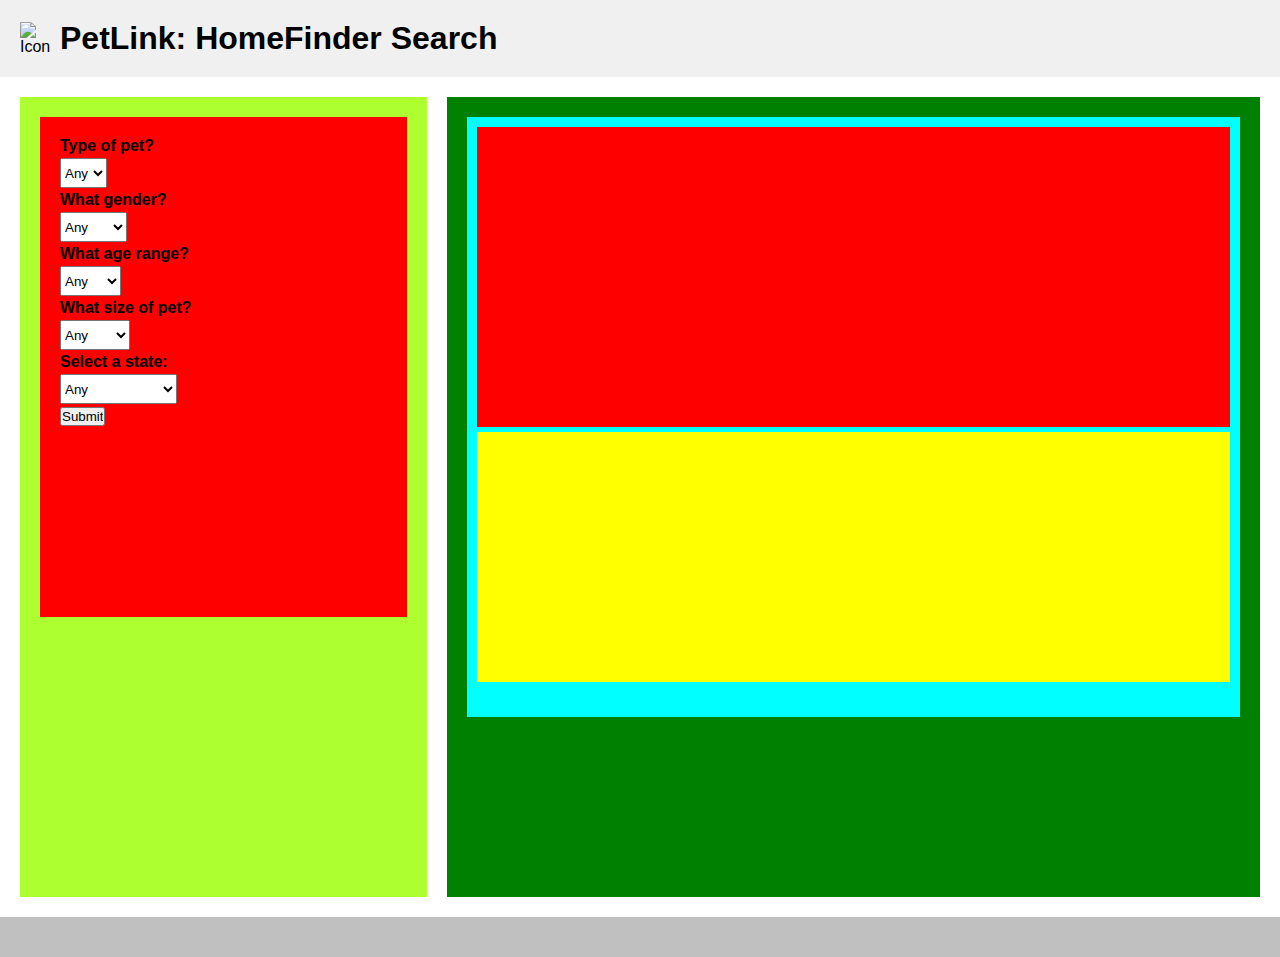
==== FormPage.html @ 93237697 "Updated formStyle and formPage.html with new styles" ====
<!DOCTYPE html>
<html lang="en">
<head>
    <meta charset="UTF-8">
    <meta name="viewport" content="width=device-width, initial-scale=1.0">
    <link rel="stylesheet" href="styleForm.css" />
    <script defer src="api_ID.js"></script>
    <script defer src="main.js"></script>
    <title>PetLink: HomeFinder Search</title>
</head>
<body>
    <header>
        <img src="path_to_your_icon.png" alt="Icon" class="icon">
        <h1>PetLink: HomeFinder Search</h1>
    </header>

    <main>
        <section class="large-section">
            <!-- Form Section -->
            <div class="form-section">
                <form id="petSearchForm">
                    <label for="petType">Type of pet?</label>
                    <select id="petType" name="petType">
                        <option value="">Any</option>
                        <option value="Dog">Dog</option>
                        <option value="Cat">Cat</option>
                        <option value="Bird">Bird</option>
                        <!-- Other pet types -->
                    </select>
            
                    <label for="gender">What gender?</label>
                    <select id="gender" name="gender">
                        <option value="">Any</option>
                        <option value="Male">Male</option>
                        <option value="Female">Female</option>
                    </select>
            
                    <label for="ageRange">What age range?</label>
                    <select id="ageRange" name="ageRange">
                        <option value="">Any</option>
                        <option value="Baby">Baby</option>
                        <option value="Young">Young</option>
                        <option value="Adult">Adult</option>
                        <option value="Senior">Senior</option>
                    </select>
            
                    <label for="petSize">What size of pet?</label>
                    <select id="petSize" name="petSize">
                        <option value="">Any</option>
                        <option value="Small">Small</option>
                        <option value="Medium">Medium</option>
                        <option value="Large">Large</option>
                        <option value="xlarge">xlarge</option>
                    </select>

                    <label for="petState">Select a state:</label>
                    <select id="petState" name="petState">
                        <option value="">Any</option>
                        <option value="AL">Alabama</option>
                        <option value="AK">Alaska</option>
                        <option value="AZ">Arizona</option>
                        <option value="AR">Arkansas</option>
                        <option value="CA">California</option>
                        <option value="CO">Colorado</option>
                        <option value="CT">Connecticut</option>
                        <option value="DE">Delaware</option>
                        <option value="FL">Florida</option>
                        <option value="GA">Georgia</option>
                        <option value="HI">Hawaii</option>
                        <option value="ID">Idaho</option>
                        <option value="IL">Illinois</option>
                        <option value="IN">Indiana</option>
                        <option value="IA">Iowa</option>
                        <option value="KS">Kansas</option>
                        <option value="KY">Kentucky</option>
                        <option value="LA">Louisiana</option>
                        <option value="ME">Maine</option>
                        <option value="MD">Maryland</option>
                        <option value="MA">Massachusetts</option>
                        <option value="MI">Michigan</option>
                        <option value="MN">Minnesota</option>
                        <option value="MS">Mississippi</option>
                        <option value="MO">Missouri</option>
                        <option value="MT">Montana</option>
                        <option value="NE">Nebraska</option>
                        <option value="NV">Nevada</option>
                        <option value="NH">New Hampshire</option>
                        <option value="NJ">New Jersey</option>
                        <option value="NM">New Mexico</option>
                        <option value="NY">New York</option>
                        <option value="NC">North Carolina</option>
                        <option value="ND">North Dakota</option>
                        <option value="OH">Ohio</option>
                        <option value="OK">Oklahoma</option>
                        <option value="OR">Oregon</option>
                        <option value="PA">Pennsylvania</option>
                        <option value="RI">Rhode Island</option>
                        <option value="SC">South Carolina</option>
                        <option value="SD">South Dakota</option>
                        <option value="TN">Tennessee</option>
                        <option value="TX">Texas</option>
                        <option value="UT">Utah</option>
                        <option value="VT">Vermont</option>
                        <option value="VA">Virginia</option>
                        <option value="WA">Washington</option>
                        <option value="WV">West Virginia</option>
                        <option value="WI">Wisconsin</option>
                        <option value="WY">Wyoming</option>
                    </select>
            
                    <input type="submit" value="Submit">
                </form>
            </div>
            
        </section>

        <section class="pet-data-section">
            <!-- Pet Data Section -->
            <div class="pet-data">
                <!-- Pet data goes here -->
                <div class="pet-description">

                </div>
                <div class="pet-list">

                </div>
            </div>

        </section>
        

    </main>

    <footer>
        <!-- Contact Section -->
        <section class="contact-section"></section>
    </footer>
</body>
</html>
---- styleForm.css ----
/* Reset default margin and padding */
* {
    margin: 0;
    padding: 0;
    box-sizing: border-box;
}

/* Body styles */
body {
    font-family: Arial, sans-serif;
}

/* Header styles */
header {
    display: flex;
    align-items: center;
    justify-content: flex-start;
    padding: 20px;
    background-color: #f0f0f0;
}

.icon {
    width: 30px; 
    height: auto;
    margin-right: 10px;
}

/* Main layout styles */
main {
    display: grid;
    grid-template-columns: 1fr 2fr;
    gap: 20px;
    padding: 20px;
}

.large-section {
    background-color: greenyellow;
    height: 800px;
    padding: 20px;
}

/* Form layout styles */
.form-section {
    /* Style the form section later */
    height: 500px;
    max-width: 400px;
    background-color: red;
    display: flex;
    flex-direction: column; /* Display form elements in a column */
    gap: 15px; /* Add some space between form elements */
    padding: 20px; /* Add padding for better readability */
}

label {
    font-weight: bold; 
}

.pet-data-section {
    height: 1fr;
    background-color: green;
    padding: 20px;
}

.pet-data{
    height: 600px;
    background-color: aqua;
    padding: 5px;
    
}
.pet-description{
    height: 300px;
    background-color: red;
    margin: 5px;
}

.pet-list{
    height: 250px;
    background-color: yellow;
    margin: 5px; 
    overflow-y: auto;
}


aside {
    display: flex;
    flex-direction: column;
}


select {
    height: 30px;
    display: block;
    margin: 3px 0px;
    max-height: 150px; 
}


  
/* Footer styles */
footer {
    background-color: #c0c0c0;
    padding: 20px;
}
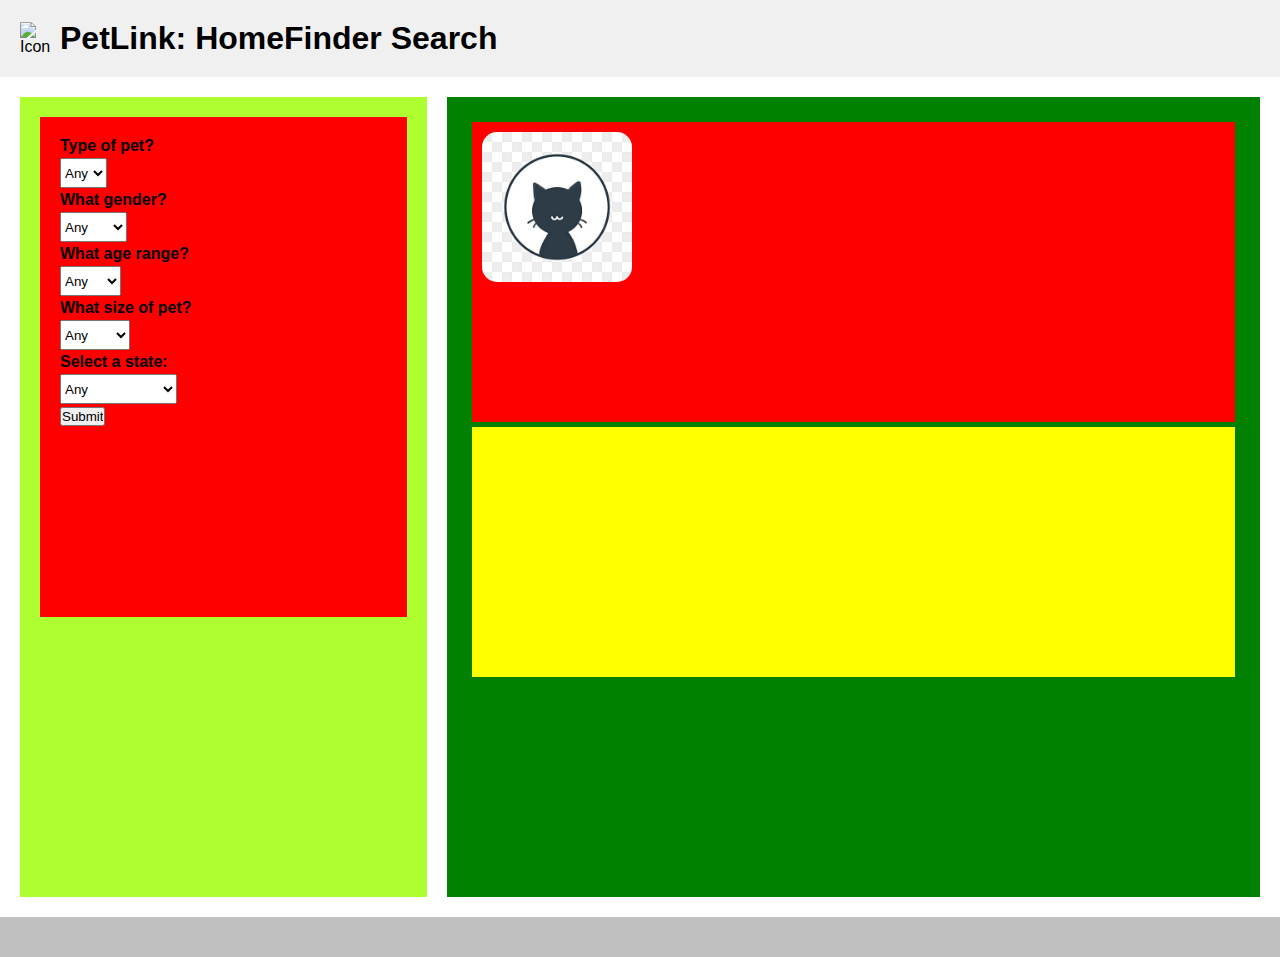
==== commit 6cc655ef: "Updated formPage.html and styleForm.css added a defualt img to form" ====
--- a/FormPage.html
+++ b/FormPage.html
@@ -116,16 +116,13 @@
 
         <section class="pet-data-section">
             <!-- Pet Data Section -->
-            <div class="pet-data">
-                <!-- Pet data goes here -->
-                <div class="pet-description">
+            <!-- Pet data goes here -->
+            <div class="pet-description">
+                <img class="selectedPetImg" src="./assets/img/defaultImg.jpeg" alt="Defualt pet img">
+            </div>
+            <div class="pet-list">
 
-                </div>
-                <div class="pet-list">
-
-                </div>
             </div>
-
         </section>
         
 
--- a/styleForm.css
+++ b/styleForm.css
@@ -80,6 +80,15 @@
     overflow-y: auto;
 }
 
+.selectedPetImg {
+    border: 5px;
+    background-color: #c0c0c0;
+    border-radius: 10%;
+    max-height: 150px;
+    max-width: 100%;
+    margin-top: 10px;
+    margin-left: 10px;
+  }
 
 aside {
     display: flex;
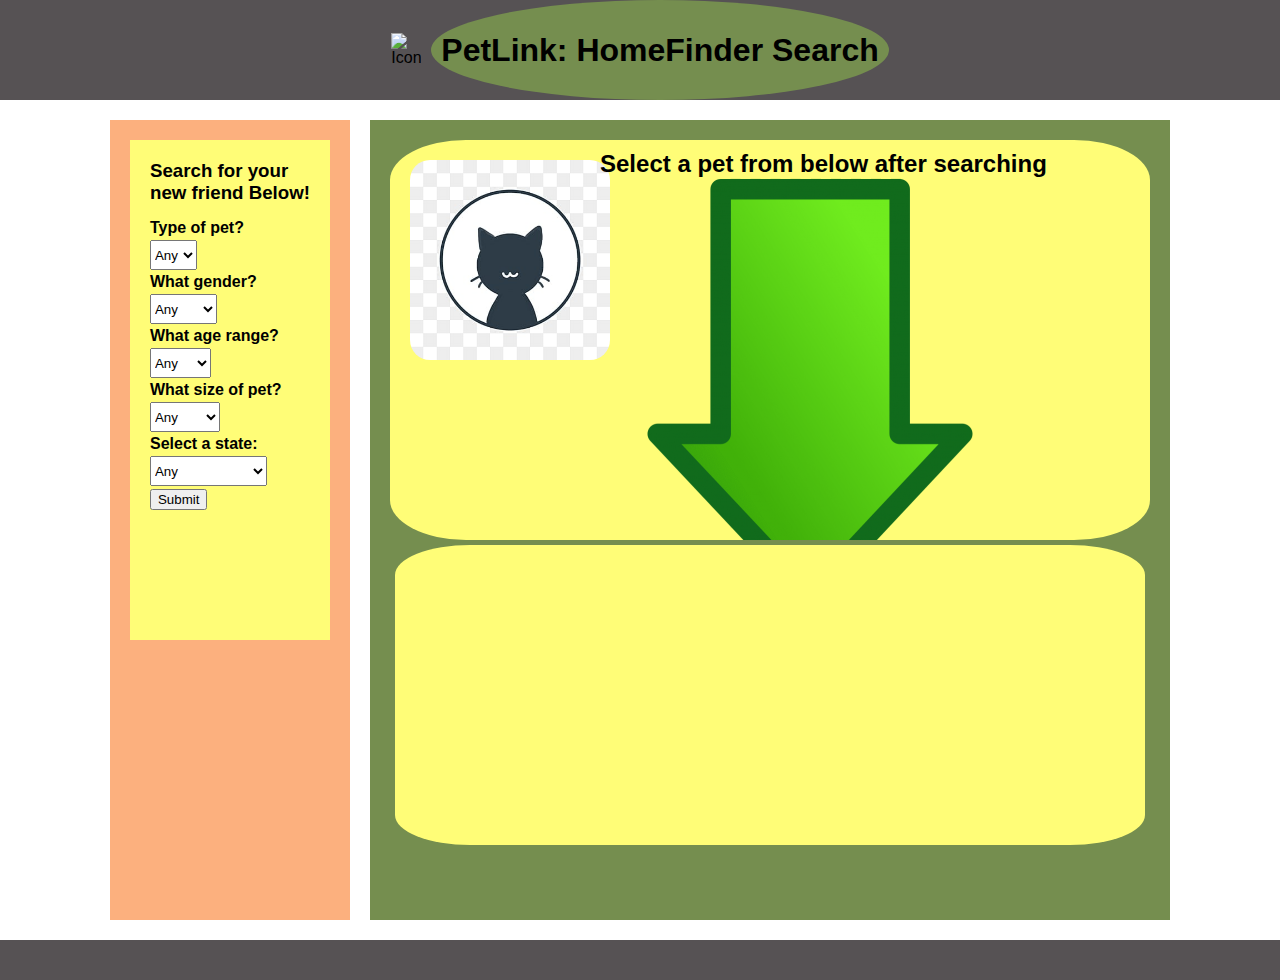
==== commit 8d3538d3: "Updated forPage.html and styleForcm.css with a starting defualt img and header as well as media quer" ====
--- a/FormPage.html
+++ b/FormPage.html
@@ -18,6 +18,7 @@
         <section class="large-section">
             <!-- Form Section -->
             <div class="form-section">
+                <h3>Search for your<br>new friend Below!</h3>
                 <form id="petSearchForm">
                     <label for="petType">Type of pet?</label>
                     <select id="petType" name="petType">
@@ -118,7 +119,13 @@
             <!-- Pet Data Section -->
             <!-- Pet data goes here -->
             <div class="pet-description">
-                <img class="selectedPetImg" src="./assets/img/defaultImg.jpeg" alt="Defualt pet img">
+                <div class = descImg>
+                    <img class="selectedPetImg" src="./assets/img/defaultImg.jpeg" alt="Defualt pet img">
+                </div>
+                <div class="temp-desc">
+                    <h2 class =selectAPetHeading>Select a pet from below after searching</h2>
+                    <img class = "arrowImg" src="./assets/img/greenPointingDownEdit.png" alt="Green arrow pointing down">
+                </div>
             </div>
             <div class="pet-list">
 
--- a/styleForm.css
+++ b/styleForm.css
@@ -1,9 +1,17 @@
-/* Reset default margin and padding */
+/* Reset default margins */
 * {
     margin: 0;
-    padding: 0;
     box-sizing: border-box;
 }
+
+/* CSS HEX */
+:root {
+    --davys-gray: #565254ff;
+    --icterine: #fffd77ff;
+    --moss-green: #758e4fff;
+    --sandy-brown: #fcb07eff;
+    --aquamarine: #a1fcdfff;
+  }
 
 /* Body styles */
 body {
@@ -14,9 +22,18 @@
 header {
     display: flex;
     align-items: center;
-    justify-content: flex-start;
+    justify-content: center;
     padding: 20px;
-    background-color: #f0f0f0;
+    background-color: var(--davys-gray);
+    height: 100px;
+}
+header h1{
+    background-color: var(--moss-green);
+    border-radius: 50%;
+    height: 100px;
+    display: flex;
+    align-items: center;
+    padding: 10px;
 }
 
 .icon {
@@ -27,16 +44,21 @@
 
 /* Main layout styles */
 main {
-    display: grid;
+    display: flex;
     grid-template-columns: 1fr 2fr;
     gap: 20px;
     padding: 20px;
+    justify-content: center;
+    flex-direction: row;
+    align-items: flex-start;
+    background-color: var(-);
 }
 
 .large-section {
-    background-color: greenyellow;
+    background-color: var(--sandy-brown);
     height: 800px;
     padding: 20px;
+    max-width: 300px;
 }
 
 /* Form layout styles */
@@ -44,7 +66,8 @@
     /* Style the form section later */
     height: 500px;
     max-width: 400px;
-    background-color: red;
+    min-width: 180px;
+    background-color: var(--icterine);
     display: flex;
     flex-direction: column; /* Display form elements in a column */
     gap: 15px; /* Add some space between form elements */
@@ -56,39 +79,59 @@
 }
 
 .pet-data-section {
-    height: 1fr;
-    background-color: green;
+    height: 800px;
+    width: 800px;
+    min-width: 360px;
+    background-color: var(--moss-green);
+    padding: 20px;
+    max-width: 800px;   
+}
+
+
+.pet-description{
+    display: flex;
+    height: 400px;
+    background-color: var(--icterine);
+    padding: 10px;
+    overflow-y: auto;
+    flex-direction: row;
+    border-radius: 10%;
+}
+.descImg{
+    border: 5px;
+    border-radius: 10%;
+    max-width: 200px;
+    height: fit-content;
+}
+.selectedPetImg {
+    border-radius: 10%;
+    max-width: 100%;
+    margin: 10px;
+  }
+
+
+.descData{
+    width: 60%;
     padding: 20px;
 }
 
-.pet-data{
-    height: 600px;
-    background-color: aqua;
-    padding: 5px;
-    
+
+  
+
+.pet-list{
+    height: 300px;
+    background-color: var(--icterine);
+    margin: 5px;
+    overflow-y: auto;
+    border-radius: 10%;
+    padding: 10px;
 }
-.pet-description{
-    height: 300px;
-    background-color: red;
-    margin: 5px;
+.animal-info{
+    border: 2px;
+    border-color: black;
+    margin: 10px;
 }
 
-.pet-list{
-    height: 250px;
-    background-color: yellow;
-    margin: 5px; 
-    overflow-y: auto;
-}
-
-.selectedPetImg {
-    border: 5px;
-    background-color: #c0c0c0;
-    border-radius: 10%;
-    max-height: 150px;
-    max-width: 100%;
-    margin-top: 10px;
-    margin-left: 10px;
-  }
 
 aside {
     display: flex;
@@ -107,7 +150,29 @@
   
 /* Footer styles */
 footer {
-    background-color: #c0c0c0;
+    background-color: var(--davys-gray);
     padding: 20px;
 }
 
+
+@media (max-width: 800px) {
+    main{
+        flex-direction: column;
+    }
+
+}
+@media (max-width: 400px) {
+    main{
+        flex-direction: column;
+    }
+    .pet-description{
+        flex-direction: column;
+    }
+    .pet-data-section{
+        width: 300px;
+    }
+    .descData{
+        width: 100%;
+    }
+
+}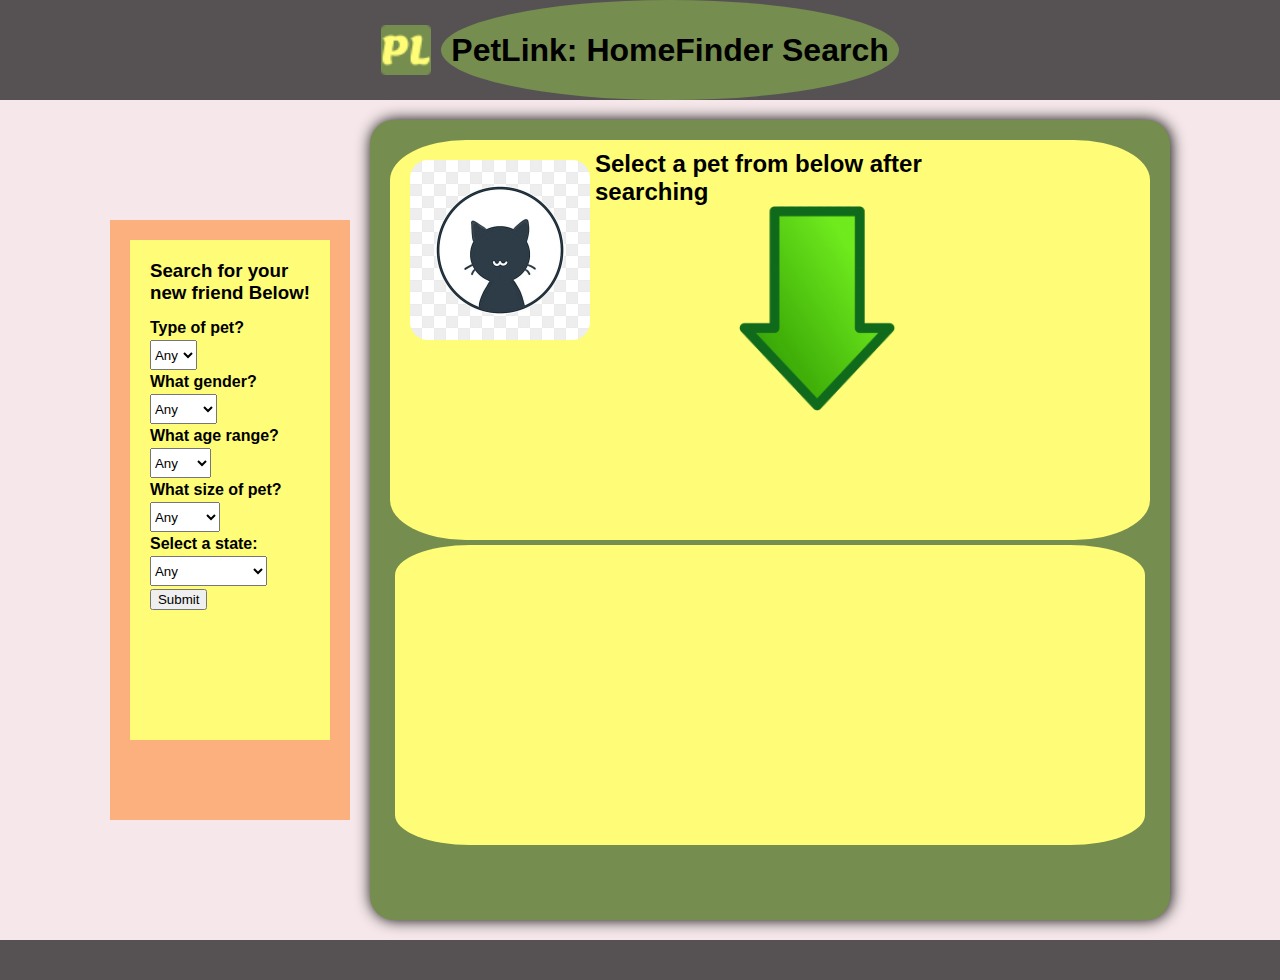
==== commit d287ccbb: "Updated formPage.html and styles" ====
--- a/FormPage.html
+++ b/FormPage.html
@@ -6,11 +6,12 @@
     <link rel="stylesheet" href="styleForm.css" />
     <script defer src="api_ID.js"></script>
     <script defer src="main.js"></script>
+    <link rel="icon" type="image/png" sizes="32x32" href="/assets/img/favicon-32x32.png">
     <title>PetLink: HomeFinder Search</title>
 </head>
 <body>
     <header>
-        <img src="path_to_your_icon.png" alt="Icon" class="icon">
+        <img src="/assets/img/favicon-32x32.png" alt="Icon" class="icon">
         <h1>PetLink: HomeFinder Search</h1>
     </header>
 
@@ -55,7 +56,7 @@
                     </select>
 
                     <label for="petState">Select a state:</label>
-                    <select id="petState" name="petState">
+                    <select id="petState" name="petState" >
                         <option value="">Any</option>
                         <option value="AL">Alabama</option>
                         <option value="AK">Alaska</option>
@@ -111,6 +112,7 @@
             
                     <input type="submit" value="Submit">
                 </form>
+                <div id="stateError" style="display: none; color: red;">Please select a state!</div>
             </div>
             
         </section>
--- a/styleForm.css
+++ b/styleForm.css
@@ -10,12 +10,13 @@
     --icterine: #fffd77ff;
     --moss-green: #758e4fff;
     --sandy-brown: #fcb07eff;
-    --aquamarine: #a1fcdfff;
+    --aquamarine: #F6E8EA;
   }
 
 /* Body styles */
 body {
     font-family: Arial, sans-serif;
+    background-color: var(--aquamarine);
 }
 
 /* Header styles */
@@ -37,7 +38,7 @@
 }
 
 .icon {
-    width: 30px; 
+    width: 50px; 
     height: auto;
     margin-right: 10px;
 }
@@ -50,13 +51,13 @@
     padding: 20px;
     justify-content: center;
     flex-direction: row;
-    align-items: flex-start;
+    align-items: center;
     background-color: var(-);
 }
 
 .large-section {
     background-color: var(--sandy-brown);
-    height: 800px;
+    height: 600px;
     padding: 20px;
     max-width: 300px;
 }
@@ -84,7 +85,9 @@
     min-width: 360px;
     background-color: var(--moss-green);
     padding: 20px;
-    max-width: 800px;   
+    max-width: 800px;
+    border-radius: 3%;
+    box-shadow: black 1px 0 15px;
 }
 
 
@@ -97,10 +100,23 @@
     flex-direction: row;
     border-radius: 10%;
 }
+.temp-desc{
+    display: flex;
+    width: 60%;
+    margin-left: 15px;
+    flex-direction: column;
+    align-items: center;
+}
+.arrowImg{
+    border: 5px;
+    border-radius: 10%;
+    max-width: 200px;
+    height: fit-content;
+}
 .descImg{
     border: 5px;
     border-radius: 10%;
-    max-width: 200px;
+    max-width: 180px;
     height: fit-content;
 }
 .selectedPetImg {
@@ -155,24 +171,77 @@
 }
 
 
-@media (max-width: 800px) {
+@media (max-width: 820px) {
+
+    header h1{
+        height: 80px;
+        margin-top: 15px;
+        font-size: 20px;
+    }
+    main{
+        gap: 5px;
+        padding: 5px;
+    }
+    .pet-data-section{
+        min-width: 400px;
+        width: 300px;
+    }
+
+    .arrowImg{
+        width: 200px;
+    }
+}
+@media (max-width: 620px){
     main{
         flex-direction: column;
-    }
-
-}
-@media (max-width: 400px) {
+
+    }
+    .large-section{
+        max-width: 360px;
+        width: 360px;
+    }
+}
+
+
+
+@media (max-width: 420px) {
     main{
         flex-direction: column;
+        padding: 5px;
     }
     .pet-description{
         flex-direction: column;
+        align-items: center;
     }
     .pet-data-section{
-        width: 300px;
+
+        min-width: none;
+        width: 340px;
+        min-width: 360px;
+    }
+    
+    .descImg{
+        width: 280px;
+        max-height: 300px;
     }
     .descData{
         width: 100%;
     }
 
+    .selectedPetImg{
+        max-height: 300px;
+        margin: 0px;
+    }
+    .large-section{
+        width: 300px;
+    }
+    .arrowImg{
+        width: 100px;
+        align-self: center;
+    }
+    .temp-desc{
+        /* display: flex; */
+       
+    }
+
 }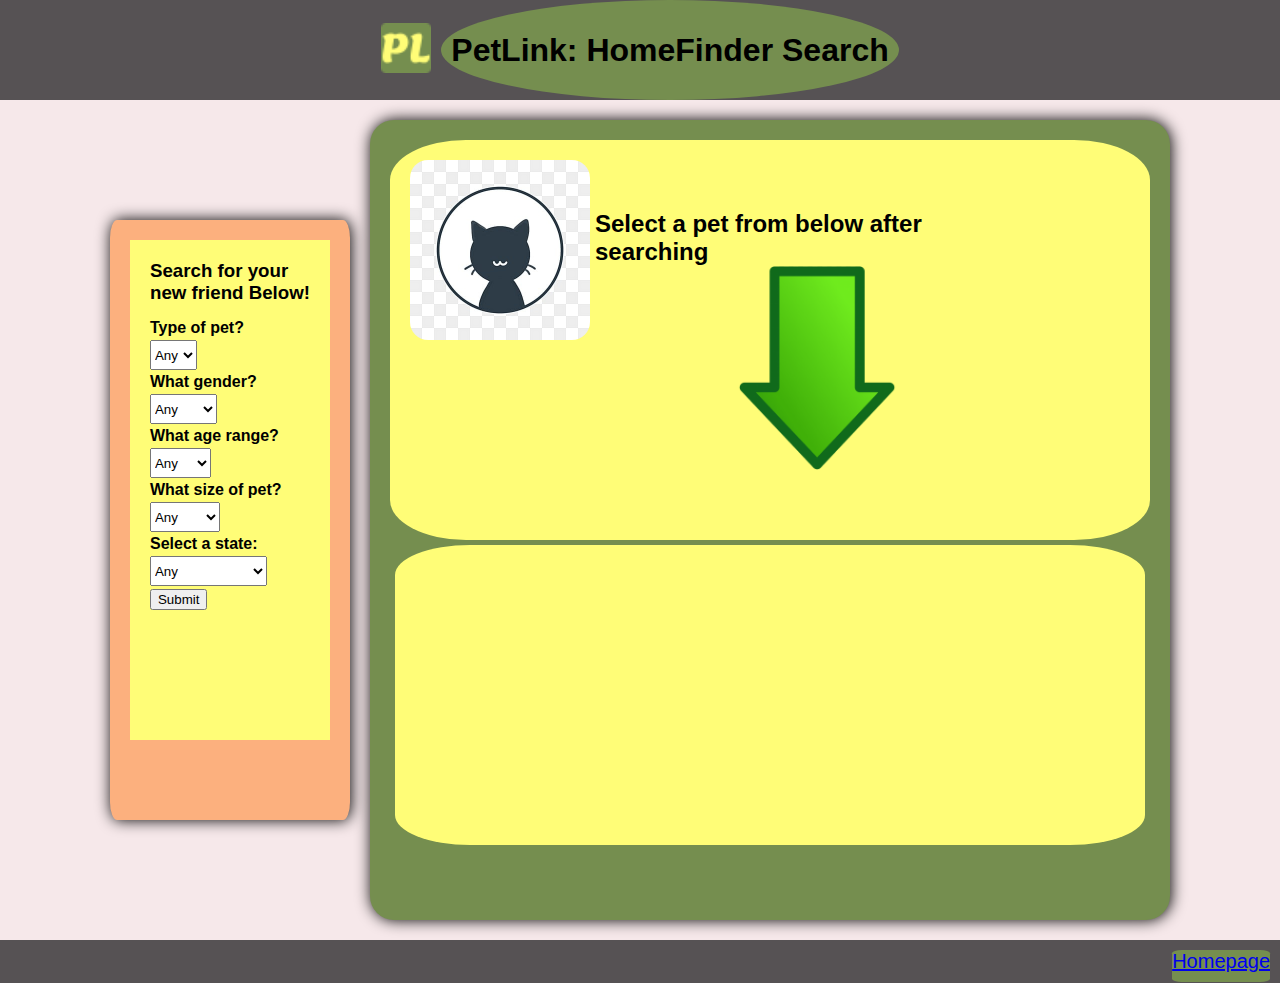
==== commit f368d4a7: "Updated main.js styleForm.css with error handling and improved formPage format" ====
--- a/FormPage.html
+++ b/FormPage.html
@@ -11,7 +11,9 @@
 </head>
 <body>
     <header>
-        <img src="/assets/img/favicon-32x32.png" alt="Icon" class="icon">
+        <a href="http://127.0.0.1:5505/index.html">
+            <img src="/assets/img/favicon-32x32.png" alt="Icon" class="icon">
+        </a>
         <h1>PetLink: HomeFinder Search</h1>
     </header>
 
@@ -138,6 +140,7 @@
     </main>
 
     <footer>
+        <a href="http://127.0.0.1:5505/index.html">Homepage</a>
         <!-- Contact Section -->
         <section class="contact-section"></section>
     </footer>
--- a/styleForm.css
+++ b/styleForm.css
@@ -10,13 +10,13 @@
     --icterine: #fffd77ff;
     --moss-green: #758e4fff;
     --sandy-brown: #fcb07eff;
-    --aquamarine: #F6E8EA;
+    --lavender-blush: #F6E8EA;
   }
 
 /* Body styles */
 body {
     font-family: Arial, sans-serif;
-    background-color: var(--aquamarine);
+    background-color: var(--lavender-blush);
 }
 
 /* Header styles */
@@ -42,6 +42,10 @@
     height: auto;
     margin-right: 10px;
 }
+.icon:hover {
+    border: 2px solid var(--sandy-brown)  ;
+
+}
 
 /* Main layout styles */
 main {
@@ -59,6 +63,9 @@
     background-color: var(--sandy-brown);
     height: 600px;
     padding: 20px;
+    max-width: 300px;
+    border-radius: 3%;
+    box-shadow: black 1px 0px 15px;
     max-width: 300px;
 }
 
@@ -106,6 +113,8 @@
     margin-left: 15px;
     flex-direction: column;
     align-items: center;
+    justify-content: center;
+
 }
 .arrowImg{
     border: 5px;
@@ -131,8 +140,6 @@
     padding: 20px;
 }
 
-
-  
 
 .pet-list{
     height: 300px;
@@ -147,7 +154,9 @@
     border-color: black;
     margin: 10px;
 }
-
+.animal-info:hover{
+    background-color:var(--lavender-blush) ;
+}
 
 aside {
     display: flex;
@@ -167,7 +176,15 @@
 /* Footer styles */
 footer {
     background-color: var(--davys-gray);
-    padding: 20px;
+    padding: 10px;
+    text-align: right;
+}
+footer a {
+    background-color: var(--moss-green);
+    border-radius: 10%;
+    margin-bottom: 10px;
+    font-size: 20px;
+    padding-bottom: 10px;
 }
 
 
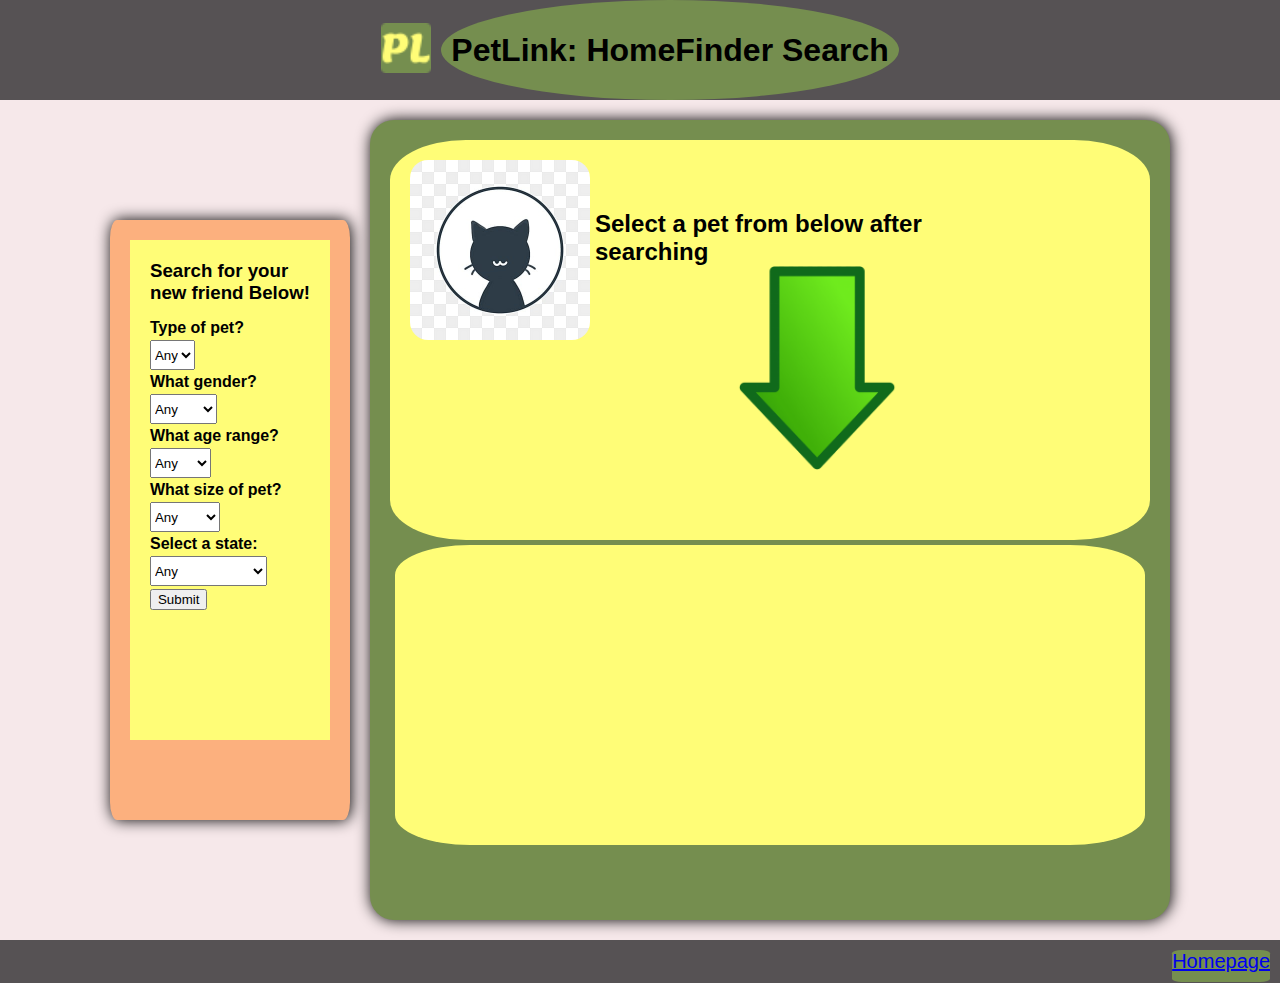
==== commit a17b781b: "updated main.js code to pull pet types that are currently functioning" ====
--- a/FormPage.html
+++ b/FormPage.html
@@ -26,9 +26,6 @@
                     <label for="petType">Type of pet?</label>
                     <select id="petType" name="petType">
                         <option value="">Any</option>
-                        <option value="Dog">Dog</option>
-                        <option value="Cat">Cat</option>
-                        <option value="Bird">Bird</option>
                         <!-- Other pet types -->
                     </select>
             
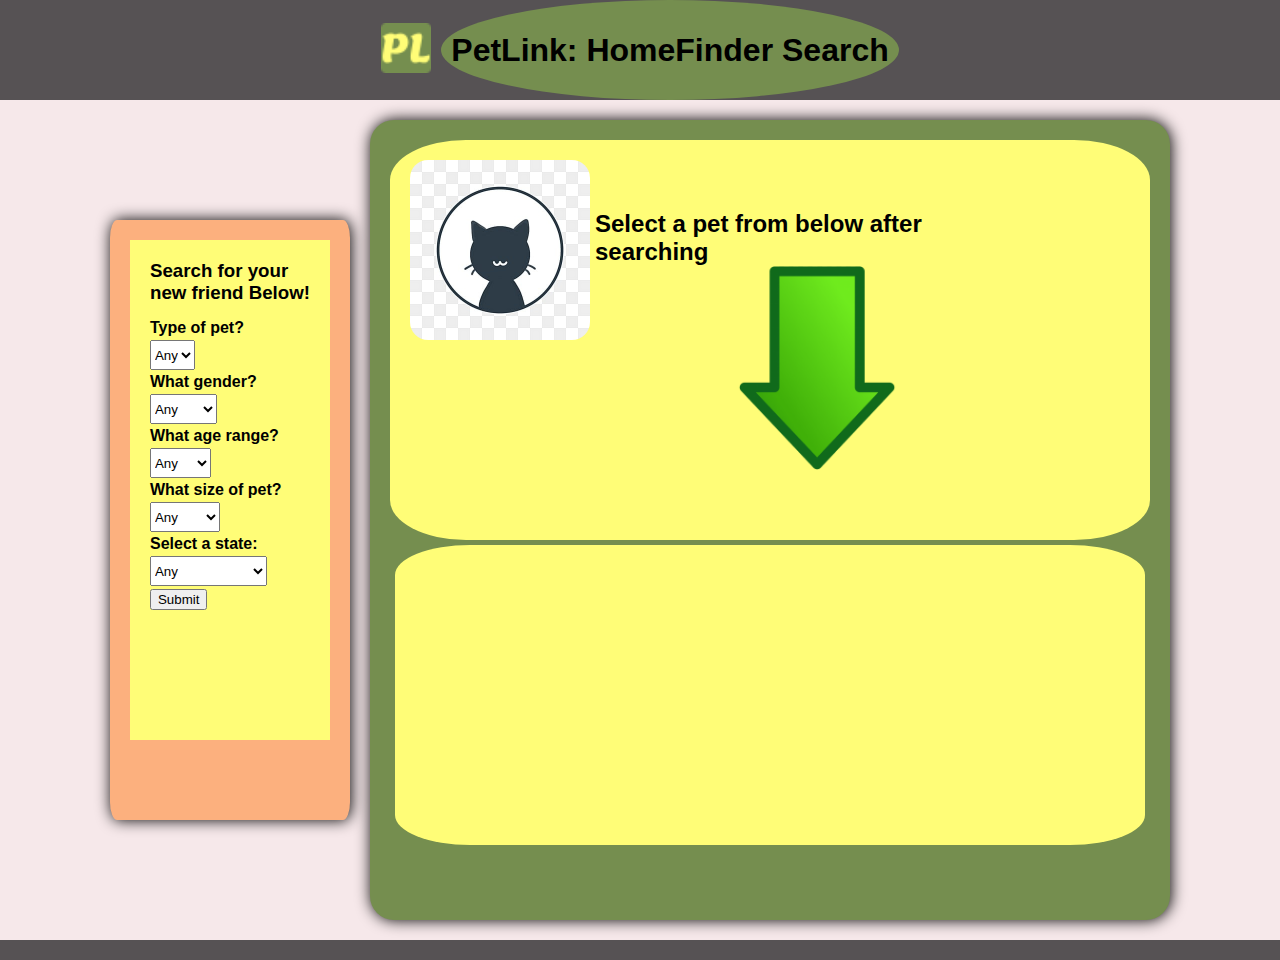
==== commit 902c6180: "Updated formPage.html removed temp homepage at bottom" ====
--- a/FormPage.html
+++ b/FormPage.html
@@ -4,8 +4,13 @@
     <meta charset="UTF-8">
     <meta name="viewport" content="width=device-width, initial-scale=1.0">
     <link rel="stylesheet" href="styleForm.css" />
-    <script defer src="api_ID.js"></script>
-    <script defer src="main.js"></script>
+    <script defer src="/src/api_ID.js"></script>
+    <script defer src="/src/add_Animals_Functions.js"></script>
+    <script defer src="/src/fetch_Animals_Functions.js"></script>
+    <script defer src="/src/main.js"></script>
+    <script defer src="/src/initialize_Fetch.js"></script>
+
+
     <link rel="icon" type="image/png" sizes="32x32" href="/assets/img/favicon-32x32.png">
     <title>PetLink: HomeFinder Search</title>
 </head>
@@ -137,7 +142,7 @@
     </main>
 
     <footer>
-        <a href="http://127.0.0.1:5505/index.html">Homepage</a>
+        <!-- <a href="http://127.0.0.1:5505/index.html">Homepage</a> -->
         <!-- Contact Section -->
         <section class="contact-section"></section>
     </footer>
--- a/styleForm.css
+++ b/styleForm.css
@@ -256,9 +256,8 @@
         width: 100px;
         align-self: center;
     }
-    .temp-desc{
-        /* display: flex; */
-       
+    header h1{
+        font-size: 16px;
     }
 
 }